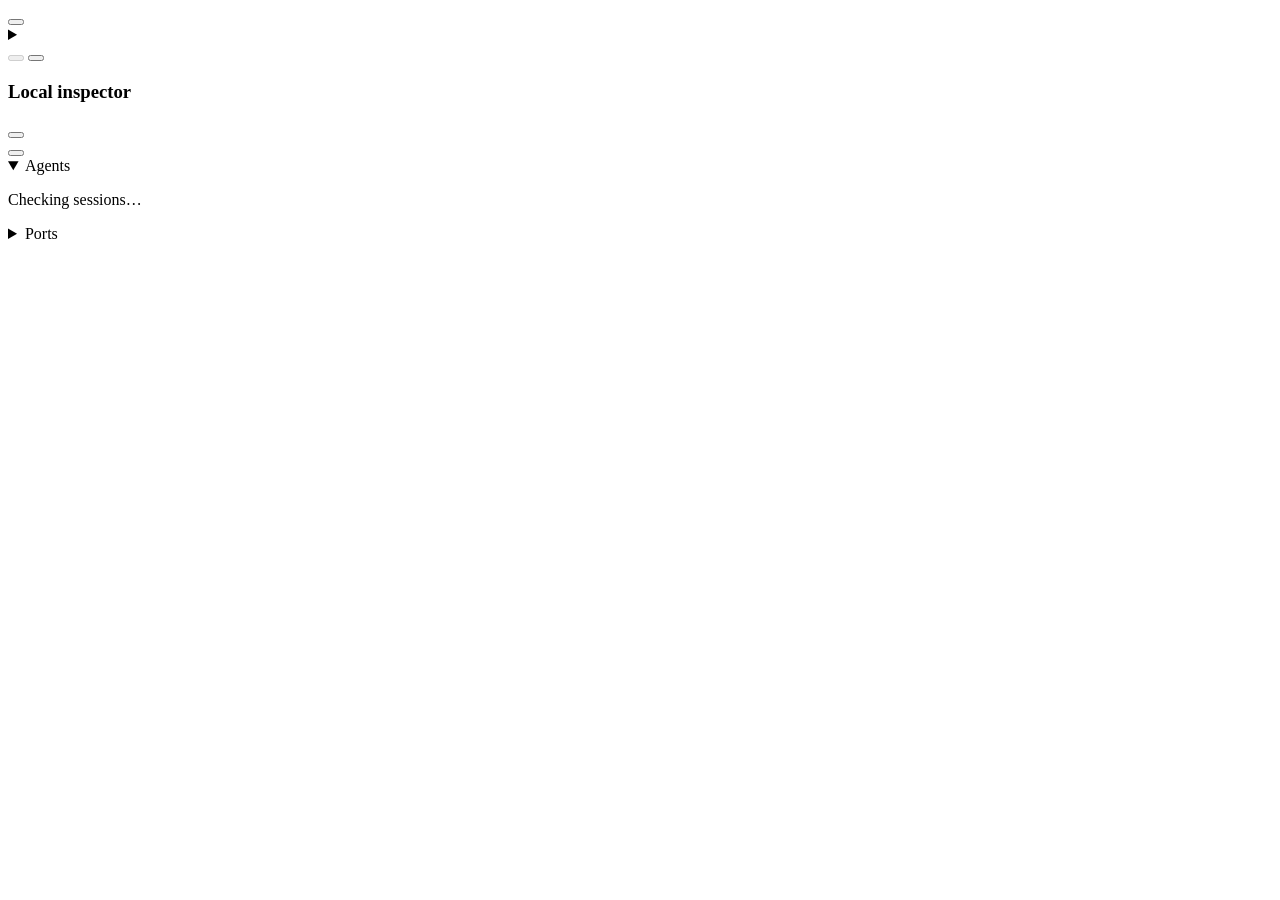
==== ui/index.html @ b1fea614 "feat(agents): launch named TOML profiles from the prompt and Return chords" ====
<!doctype html>
<html lang="en">
  <head>
    <meta charset="utf-8" />
    <meta name="viewport" content="width=device-width, initial-scale=1" />
    <title>Minterm</title>
    <link rel="stylesheet" href="/vendor/xterm.css" />
    <link rel="preload" href="/fonts/martian-mono.woff2" as="font" type="font/woff2" crossorigin />
    <link rel="stylesheet" href="/tokens.css" />
    <link rel="stylesheet" href="/app.css" />
    <link rel="stylesheet" href="/agents.css" />
    <script defer src="/vendor/xterm.js"></script>
    <script defer src="/vendor/addon-fit.js"></script>
    <script type="module" src="/app.js"></script>
  </head>
  <body>
    <header id="titlebar">
      <div id="tablist" role="tablist" aria-label="Terminal tabs"></div>
      <div class="new-tab-actions">
        <button
          id="new-tab"
          class="icon"
          title="New terminal tab (⌘T)"
          aria-label="New terminal tab"
        >
          <i data-icon="plus"></i>
        </button>
        <details id="new-tab-options">
          <summary aria-label="New tab options" title="New tab options">
            <i data-icon="chevron"></i>
          </summary>
          <div class="tab-choices">
            <button id="new-terminal-tab" type="button">New terminal tab</button>
            <button id="new-agent-tab" type="button">New agent tab</button>
          </div>
        </details>
      </div>
      <div class="drag-space"></div>
      <div class="tools">
        <button
          id="command-toggle"
          class="icon"
          type="button"
          title="Agent mode"
          aria-label="Agent mode"
          aria-pressed="false"
          aria-controls="command-form terminals"
          disabled
        >
          <i data-icon="robot"></i>
        </button>
        <button
          id="inspector-toggle"
          class="icon"
          title="Local inspector (⌘I)"
          aria-label="Local inspector"
          aria-controls="inspect-panel"
          aria-pressed="true"
        >
          <i data-icon="panel"></i>
        </button>
      </div>
    </header>
    <main>
      <section class="workspace" aria-label="Terminal workspace">
        <div id="terminals">
          <form id="command-form" aria-label="Agent prompt" hidden>
            <label id="command-marker" for="command-input"><i data-icon="robot"></i></label>
            <textarea
              id="command-input"
              rows="1"
              maxlength="4000"
              spellcheck="false"
              autocapitalize="off"
              autocomplete="off"
              aria-label="Initial agent task"
              aria-keyshortcuts="Enter Shift+Enter Escape"
            ></textarea>
          </form>
        </div>
        <div id="exit-note" hidden><span></span><button id="restart">Open new shell</button></div>
      </section>
      <aside id="sidebar" aria-label="Tools">
        <section id="inspect-panel" class="panel">
          <div class="panel-header">
            <h1>Local inspector</h1>
            <button
              id="refresh"
              class="icon"
              title="Refresh inspector"
              aria-label="Refresh inspector"
            >
              <i data-icon="refresh"></i>
            </button>
          </div>
          <div class="panel-scroll">
            <div class="agent-section-tools">
              <button
                id="start-agent"
                class="icon"
                type="button"
                title="Start agent"
                aria-label="Start agent"
                aria-haspopup="dialog"
                aria-controls="agent-launch"
              >
                <i data-icon="plus"></i>
              </button>
            </div>
            <details id="agent-section" open>
              <summary>
                <i data-icon="agents"></i><span>Agents</span
                ><span class="count" id="agent-count"></span><i data-icon="chevron"></i>
              </summary>
              <ul class="rows" id="agents" aria-label="Agent sessions"></ul>
              <p class="empty" id="agent-empty">Checking sessions…</p>
            </details>
            <details id="port-section">
              <summary>
                <i data-icon="ports"></i><span>Ports</span
                ><span class="count" id="port-count"></span><i data-icon="chevron"></i>
              </summary>
              <div class="filters" role="group" aria-label="Port filter">
                <button id="dev-filter" aria-pressed="true">Development</button
                ><button id="all-filter" aria-pressed="false">All ports</button>
              </div>
              <ul class="rows" id="ports" aria-label="Listening ports"></ul>
              <p class="empty" id="port-empty">Checking listeners…</p>
              <p class="empty" id="service-errors" hidden></p>
            </details>
          </div>
        </section>
      </aside>
    </main>
    <div id="notice" role="status" hidden></div>
    <dialog id="agent-launch" class="agent-dialog" aria-labelledby="agent-launch-title">
      <form id="agent-launch-form">
        <h2 id="agent-launch-title">Start agent</h2>
        <div>
          <label for="agent-choice">Agent</label>
          <select id="agent-choice" name="agent" required></select>
        </div>
        <div>
          <label for="agent-prompt">Task</label>
          <textarea
            id="agent-prompt"
            rows="4"
            maxlength="4000"
            required
            spellcheck="false"
          ></textarea>
        </div>
        <div class="dialog-buttons">
          <button type="button" class="secondary" id="agent-cancel">Cancel</button>
          <button
            type="submit"
            class="primary"
            id="agent-submit"
            aria-keyshortcuts="Meta+Enter"
            disabled
          >
            Start agent <kbd aria-hidden="true">⌘↵</kbd>
          </button>
        </div>
      </form>
    </dialog>
    <dialog id="confirm">
      <h2 id="confirm-title"></h2>
      <p id="confirm-body"></p>
      <div class="dialog-buttons">
        <button id="cancel" class="secondary" autofocus>Cancel</button
        ><button id="confirm-close" class="danger">Close</button>
      </div>
    </dialog>
  </body>
</html>
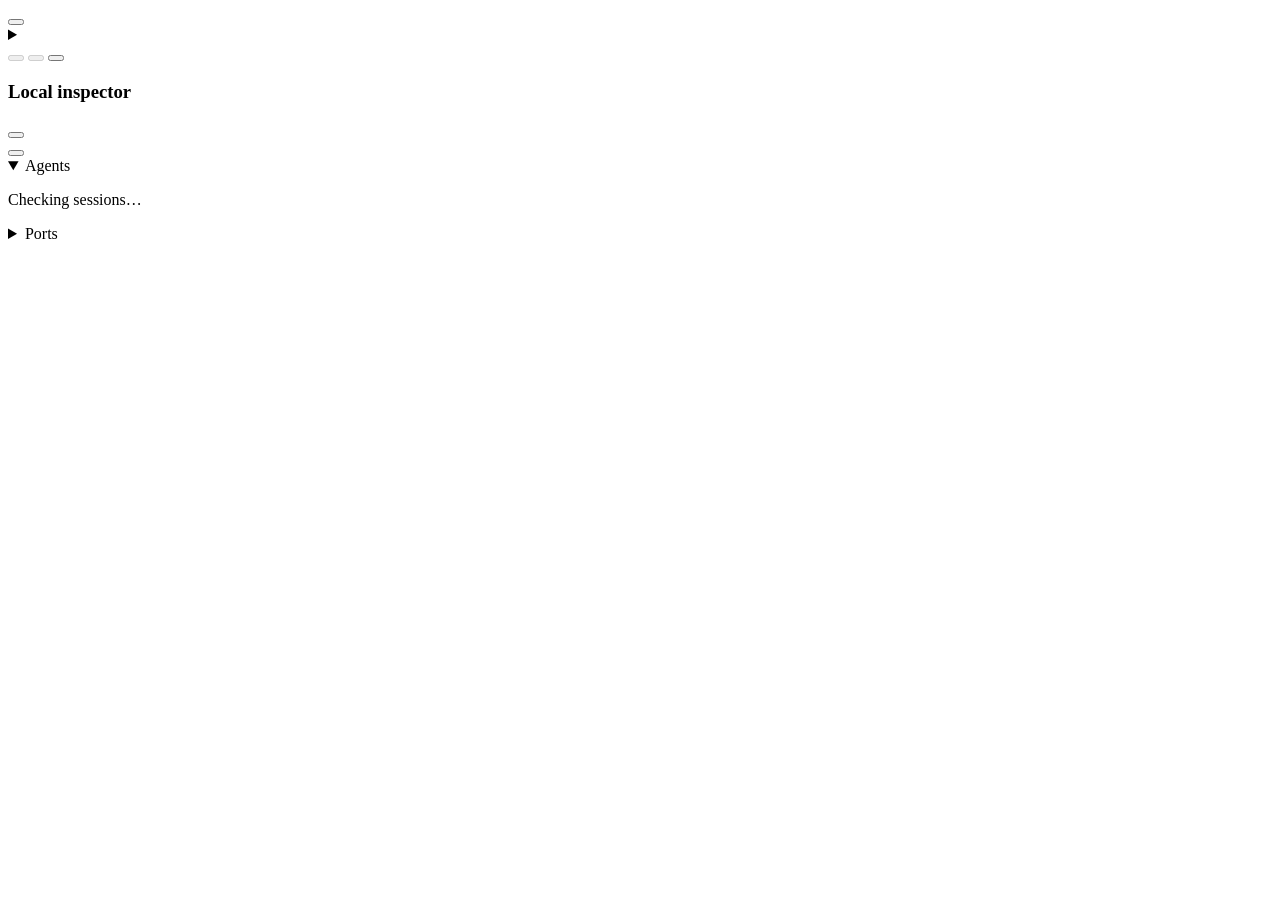
==== commit 6c26f479: "Add split view for terminal tabs" ====
--- a/ui/index.html
+++ b/ui/index.html
@@ -5,7 +5,8 @@
     <meta name="viewport" content="width=device-width, initial-scale=1" />
     <title>Minterm</title>
     <link rel="stylesheet" href="/vendor/xterm.css" />
-    <link rel="preload" href="/fonts/martian-mono.woff2" as="font" type="font/woff2" crossorigin />
+    <link rel="preload" href="/fonts/Minterm-Mono-Regular.woff2" as="font" type="font/woff2" crossorigin />
+    <link rel="preload" href="/fonts/Minterm-Mono-Bold.woff2" as="font" type="font/woff2" crossorigin />
     <link rel="stylesheet" href="/tokens.css" />
     <link rel="stylesheet" href="/app.css" />
     <link rel="stylesheet" href="/agents.css" />
@@ -37,6 +38,18 @@
       </div>
       <div class="drag-space"></div>
       <div class="tools">
+        <button
+          id="panes-toggle"
+          class="icon"
+          type="button"
+          title="Open another tab to use Split View"
+          aria-label="Split View"
+          aria-controls="terminals"
+          aria-pressed="false"
+          disabled
+        >
+          <i data-icon="panes"></i>
+        </button>
         <button
           id="command-toggle"
           class="icon"
@@ -71,14 +84,15 @@
               rows="1"
               maxlength="4000"
               spellcheck="false"
+              autocorrect="off"
               autocapitalize="off"
               autocomplete="off"
+              writingsuggestions="false"
               aria-label="Initial agent task"
               aria-keyshortcuts="Enter Shift+Enter Escape"
             ></textarea>
           </form>
         </div>
-        <div id="exit-note" hidden><span></span><button id="restart">Open new shell</button></div>
       </section>
       <aside id="sidebar" aria-label="Tools">
         <section id="inspect-panel" class="panel">
@@ -141,13 +155,14 @@
           <select id="agent-choice" name="agent" required></select>
         </div>
         <div>
-          <label for="agent-prompt">Task</label>
+          <label for="agent-prompt">Task (optional)</label>
           <textarea
             id="agent-prompt"
             rows="4"
             maxlength="4000"
-            required
             spellcheck="false"
+            autocorrect="off"
+            writingsuggestions="false"
           ></textarea>
         </div>
         <div class="dialog-buttons">
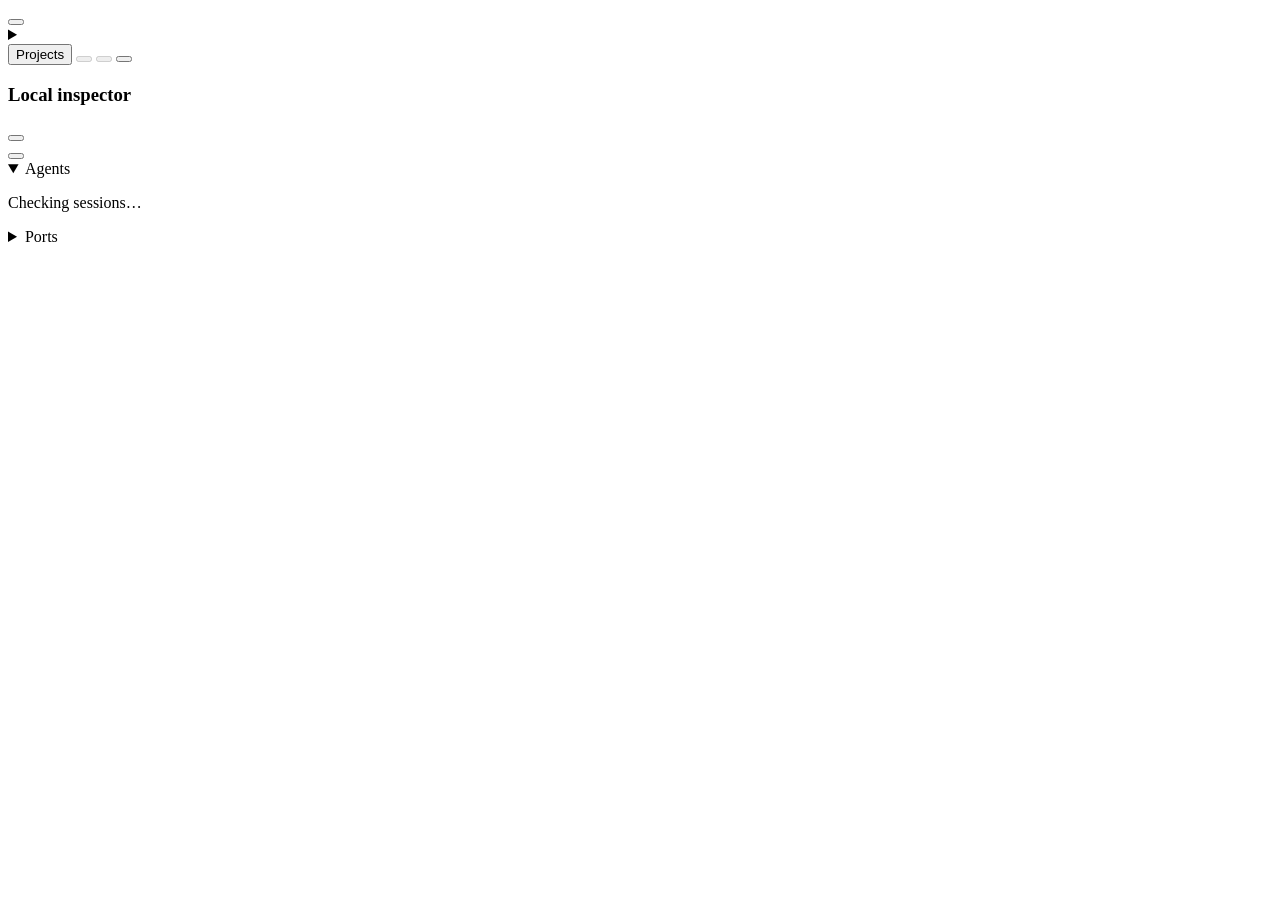
==== commit d2cc5012: "Add automatic project history and quick navigation" ====
--- a/ui/index.html
+++ b/ui/index.html
@@ -38,6 +38,10 @@
       </div>
       <div class="drag-space"></div>
       <div class="tools">
+        <button id="projects-toggle" type="button" title="Open project (⌘⇧P)"
+          aria-haspopup="dialog" aria-controls="projects-dialog">
+          <i data-icon="folder"></i><span>Projects</span>
+        </button>
         <button
           id="panes-toggle"
           class="icon"
@@ -147,6 +151,20 @@
       </aside>
     </main>
     <div id="notice" role="status" hidden></div>
+    <dialog id="projects-dialog" aria-labelledby="projects-title">
+      <div class="projects-heading">
+        <h2 id="projects-title">Projects</h2>
+        <span class="projects-period">Last 7 days</span>
+        <button id="projects-close" class="icon" type="button" aria-label="Close projects" title="Close projects (Esc)">
+          <i data-icon="close"></i>
+        </button>
+      </div>
+      <input id="project-search" type="search" aria-label="Find a project" placeholder="Find a project"
+        autocomplete="off" spellcheck="false" autofocus aria-controls="project-list" />
+      <ul id="project-list" aria-label="Projects by visit count"></ul>
+      <p id="projects-empty" class="empty" role="status">Loading projects…</p>
+      <p id="projects-error" class="empty" role="status" hidden></p>
+    </dialog>
     <dialog id="agent-launch" class="agent-dialog" aria-labelledby="agent-launch-title">
       <form id="agent-launch-form">
         <h2 id="agent-launch-title">Start agent</h2>
